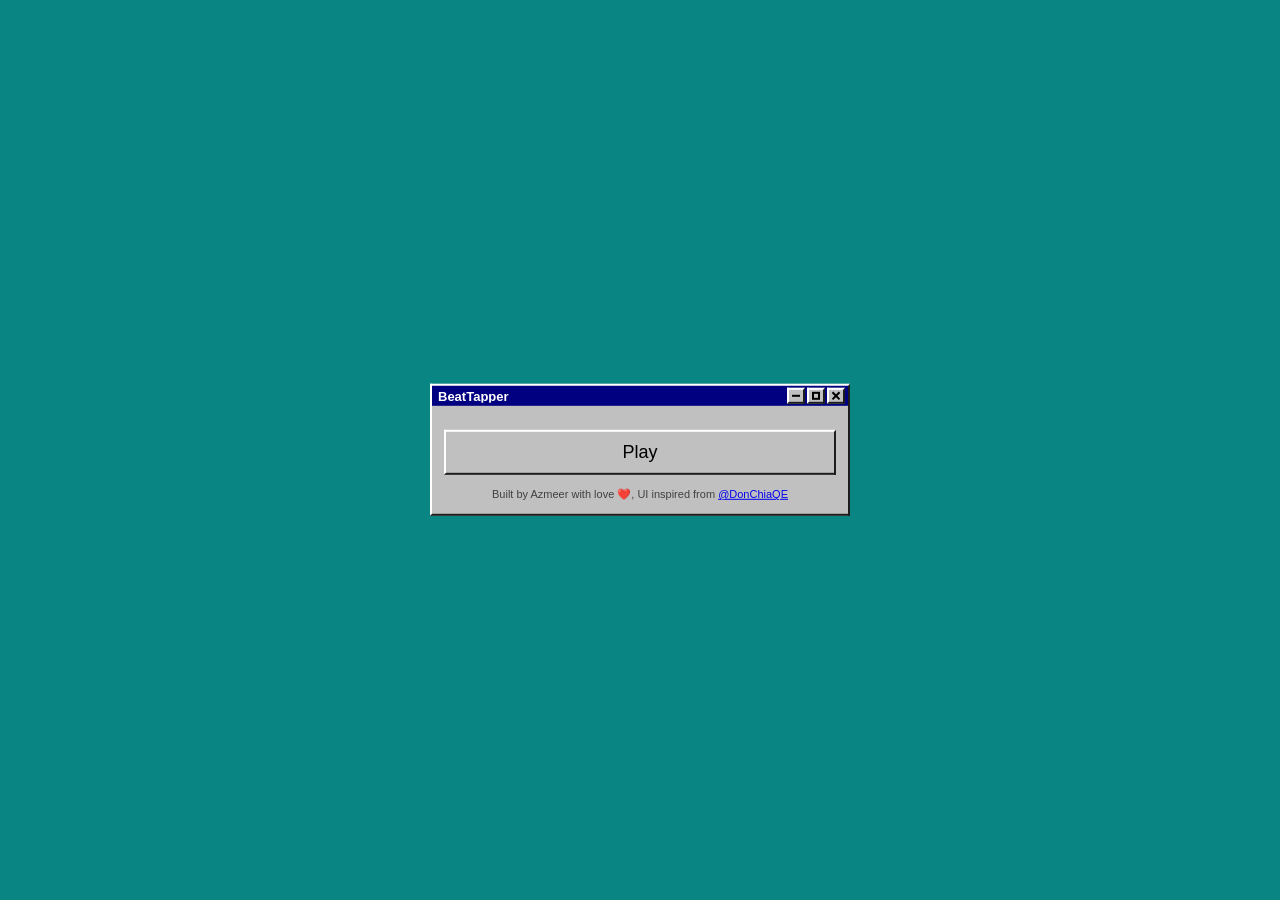
==== src/index.html @ 8e5fa7b8 "used AI to fix few bugs, the prompt were the notes are invisible in the starting and then reapears i" ====
<!DOCTYPE html>
<html>
    <head>
        <meta charset="UTF-8">
        <title>BeatTapper</title>
        <link rel="stylesheet" href="styles.css?v=10">
    </head>
<body>

    <section id="main-menu" class="screen">
        <div class="window-title">
            <span>BeatTapper</span>
            <div class="window-buttons" aria-label="Window controls">
                <button type="button" class="window-button is-min" aria-label="Minimize"></button>
                <button type="button" class="window-button is-max" aria-label="Maximize"></button>
                <button type="button" class="window-button is-close" aria-label="Close"></button>
            </div>
        </div>
        <button id="btnPlay" class="primary">Play</button>
        <small id="creditsLabel">Built by Azmeer with love ❤️, UI inspired from <a href="https://github.com/DonChiaQE/win95">@DonChiaQE</a></small>
    </section>

    <section id="song-select" class="screen" hidden>
        <div class="window-title">
            <span>Select Level</span>
            <div class="window-buttons" aria-label="Window controls">
                <button type="button" class="window-button is-min" aria-label="Minimize"></button>
                <button type="button" class="window-button is-max" aria-label="Maximize"></button>
                <button type="button" class="window-button is-close" aria-label="Close"></button>
            </div>
        </div>
        <div id="songsList" aria-label="Level selection"></div>
    </section>
    
    <section id="game-container" class="screen" hidden> 
        <div class="window-title">
            <span>BeatTapper</span>
            <div class="window-buttons" aria-label="Window controls">
                <button type="button" class="window-button is-min" aria-label="Minimize"></button>
                <button type="button" class="window-button is-max" aria-label="Maximize"></button>
                <button type="button" class="window-button is-close" aria-label="Close"></button>
            </div>
        </div>
        <div id="game-stage">
            <div id="hud">
                <small>Score</small>
                <div id="score">00000000</div>
            </div>

            <div id="playfield-shell">
                <div id="comboWrap">
                    <div id="combo">0</div>
                    <small>Combo</small>
                </div>

                <div id="lane-frame">
                    <div id="lane-grid" aria-hidden="true">
                        <div class="lane lane-1"></div>
                        <div class="lane lane-2"></div>
                        <div class="lane lane-3"></div>
                        <div class="lane lane-4"></div>
                    </div>
                    <canvas id="gameCanvas"></canvas>
                    <div id="judgement-line" aria-hidden="true"></div>
                    <div id="judgement" aria-live="polite"></div>
                </div>

                <div id="error-bar" aria-hidden="true">
                    <div id="error-bar-labels">
                        <span class="error-bar-label left">Early</span>
                        <span class="error-bar-label left">Lane Monitor</span>
                        <span class="error-bar-label left">Late</span>
                    </div>
                    <div id="error-lane-grid">
                        <div class="error-lane lane-1" data-lane="0">
                            <div class="error-lane-meter"></div>
                        </div>
                        <div class="error-lane lane-2" data-lane="1">
                            <div class="error-lane-meter"></div>
                        </div>
                        <div class="error-lane lane-3" data-lane="2">
                            <div class="error-lane-meter"></div>
                        </div>
                        <div class="error-lane lane-4" data-lane="3">
                            <div class="error-lane-meter"></div>
                        </div>
                    </div>
                    <div id="error-bar-center"></div>
                    <div id="errorMarkers"></div>
                </div>

                <div id="keys" aria-hidden="true">
                    <div class="key-slot lane-1" data-lane="0">A</div>
                    <div class="key-slot lane-1" data-lane="1">S</div>
                    <div class="key-slot lane-1" data-lane="2">D</div>
                    <div class="key-slot lane-1" data-lane="3">F</div>
                </div>
            </div>
        </div>
    </section>

    <section id="result-screen"  class="screen" hidden>
        <div class="results-card">
            <div class="window-title">
                <span>Results</span>
                <div class="window-buttons" aria-label="Window controls">
                    <button type="button" class="window-button is-min" aria-label="Minimize"></button>
                    <button type="button" class="window-button is-max" aria-label="Maximize"></button>
                    <button type="button" class="window-button is-close" aria-label="Close"></button>
                </div>
            </div>
            <small>Results</small>
            <div class="result-stat">
                <span>Final Score</span>
                <strong id="resultScore">0</strong>
            </div>
            <div class="result-stat">
                <span>Max Combo</span>
                <strong id="resultCombo">0</strong>
            </div>
            <button id="btnBackToMenu" class="primary">Back To Menu</button>
        </div>
    </section>

    <script src="main.js?v=8"></script>   
</body>
</html>
---- src/styles.css ----
:root{
    --bg: #098684;
    --panel: #c0c0c0;
    --panel-mid: #b3b2b2;
    --panel-light: #ffffff;
    --panel-dark: #7b7b7b;
    --panel-deep: #1e1d1d;
    --text: #000000;
    --muted: #404040;
    --field-alt: #0f0f0f;
    --lane-divider: #2f2f2f;
    --lane-1: #4f83ff;
    --lane-1-bright: #93c4ff;
    --lane-2: #35d4ff;
    --lane-2-bright: #9df0ff;
    --lane-3: #ff64be;
    --lane-3-bright: #ffaad9;
    --lane-4: #d74bff;
    --lane-4-bright: #efabff;
    --perfect: #f2ffff;
    --great: #55cf7b;
    --good: #d7ac22;
    --miss: #c53545;
    --receptor-height: 64px;
    --judgement-line-offset: 86px;
}

* {
    margin: 0;
    padding: 0;
    box-sizing: border-box;
    border-radius: 0 !important;
}

[hidden] {
    display: none !important;
}

[hidden]::before, [hidden]::after {
    content: none !important;
}
html, body {
    width: 100%;
    min-height: 100%;
}

body {
    width: 100%;
    min-height: 100vh;
    font: 13px "MS Sans Serif", Tahoma, Arial, sans-serif;
    background: var(--bg);
    color: var(--text);
    display: flex;
    justify-content: center;
    align-items: center;
    overflow: hidden;
}

button {
    font: inherit;
    color: var(--text);
    background: var(--panel);
    border: 2px solid var(--panel-light);
    border-right-color: var(--panel-deep);
    border-bottom-color: var(--panel-deep);
    padding: 10px 16px;
    cursor: pointer;
}

button:hover {
    background: #d4d0c8;
}

button:active {
    border-top-color: var(--panel-deep);
    border-left-color: var(--panel-deep);
    border-right-color: var(--panel-light);
    border-bottom-color: var(--panel-light);
    padding: 11px 15px 9px 17px;
}

button.primary {
    min-width: 200px;
}

section {
    width: min(100%, 980px);
    min-height: 100vh;
    padding: 24px 16px 28px;
    display: flex;
    flex-direction: column;
    align-items: center;
    justify-content: center;
}

.screen:not([hidden]) {
    animation: screen-fade 180ms steps(1, end);
}

#main-menu, #song-select, #game-container {
    width: min(100%, 420px);
    min-height: auto;
    margin: 0;
    padding: 12px;
    background: var(--panel);
    border: 2px solid var(--panel-light);
    border-right-color: var(--panel-deep);
    border-bottom-color: var(--panel-deep);
}

#game-container {
    width: min(100%, 560px);
}   

#main-menu, #song-select, #game-container, #result-screen {
    position: absolute;
    top: 50%;
    left: 50%;
    transform: translate(-50%, -50%);
}

.window-title {
    width: calc(100% + 24px);
    min-height: 20px;
    margin: -12px -12px 12px;
    padding: 2px 3px 2px 6px;
    background: #000080;
    color: #ffffff;
    display: flex;
    align-items: center;
    justify-content: space-between;
    gap: 8px;
    font-weight: 700;
    line-height: 1;
}

.window-title span {
    overflow: hidden;
    text-overflow: ellipsis;
    white-space: nowrap;
}

.window-buttons {
    display: flex;
    align-items: center;
    gap: 2px;
    flex: 0 0 auto;
}

.window-button {
    position: relative;
    width: 18px;
    height: 16px;
    min-width: 0;
    padding: 0;
    background: var(--panel);
    color: var(--text);
    border: 2px solid var(--panel-light);
    border-right-color: var(--panel-deep);
    border-bottom-color: var(--panel-deep);
    overflow: hidden;
    line-height: 1;
}

.window-button::before, .window-button::after {
    content: "";
    position: absolute;
    background: #000000;
    pointer-events: none;
}

.window-button.is-min::before {
    left: 50%;
    top: 50%;
    width: 8px;
    height: 2px;
    transform: translate(-50%, -50%);
}

.window-button.is-max::before {
    left: 50%;
    top: 50%;
    width: 8px;
    height: 8px;
    background: transparent;
    border: 2px solid #000000;
    box-sizing: border-box;
    transform: translate(-50%, -50%);
}

.window-button.is-close::before, .window-button.is-close::after {
    left: 50%;
    top: 50%;
    width: 10px;
    height: 2px;
    transform-origin: center;
}

.window-button.is-close::before {
    transform: translate(-50%, -50%) rotate(45deg);
}

.window-button.is-close::after {
    transform: translate(-50%, -50%) rotate(-45deg);
}

.window-button:hover {
    background: #d4d0c8;
}

.window-button:focus-visible {
    outline: 1px dotted #000000;
    outline-offset: -4px;
}

.window-button:active {
    padding: 0;
    transform: translate(2px, 2px);
    border-top-color: var(--panel-deep);
    border-left-color: var(--panel-deep);
    border-right-color: var(--panel-light);
    border-bottom-color: var(--panel-light);
    box-shadow: inset 1px 1px 0 var(--panel-dark);
}


#main-menu {
    gap: 12px;
}
#main-menu .primary {
    width: 100%;
    font-size: 18px; 
}

#creditsLabel {
    max-width: 100%;
    text-align: center;
    font-size: 11px;
    line-height: 1.4;
    color: var(--muted);
}

#songsList {
    width: 100%;
    display: grid;
    gap: 8px;
}

#songsList button {
    width: 100%;
    padding: 10px;
    text-align: left;
    display: grid;
    gap: 4px;
    background: var(--panel-mid);
    border: 2px solid var(--panel-light);
    border-right-color: var(--panel-deep);
    border-bottom-color: var(--panel-deep);
}

#songsList button:hover {
    background: #000080;
    color: #ffffff;
}

#songsList strong {
    font-size: 14px;
    font-weight: 700;
}

#game-container {
    justify-content: center;
    width: min(100%, 560px);
    margin: 0;
    min-height: auto;
}

#game-stage {
    width: 100%;
    display: flex;
    flex-direction: column;
    align-items: center;
    gap: 8px;
    margin: 0 auto;
}

#hud, #playfield-shell {
    background: var(--panel);
    border: 2px solid var(--panel-light);
    border-right-color: var(--panel-deep);
    border-bottom-color: var(--panel-deep);
}

#hud {
    width: min(100%, 444px);
    padding: 6px;
    text-align: center;
}

#hud small, #comboWrap small, .results-card small, .results-stat span {
    display: block;
    color: var(--muted);
    line-height: 1.1;
}

#score {
    display: inline-block;
    min-width: 216px;
    margin-top: 4px;
    padding: 6px 10px;
    background: #000000;
    color: #00ff66;
    font: 700 24px "Lucida Console", "Courier New", monospace;
    letter-spacing: 0.08em;
    border: 2px solid var(--panel-dark);
    border-top-color: var(--panel-deep);
    border-left-color: var(--panel-deep);
    border-right-color: var(--panel-light);
    border-bottom-color: var(--panel-light);
}

#playfield-shell {
    position: relative;
    width: min(100%, 444px);
    padding: 8px;
    display: flex;
    flex-direction: column;
    align-items: center;
    gap: 6px;
}

#comboWrap {
    position: absolute;
    left: 50%;
    top: 42%;
    transform: translate(-50%, -50%);
    z-index: 7;
    padding: 6px 10px;
    background: var(--panel);
    border: 2px solid var(--panel-light);
    border-right-color: var(--panel-deep);
    border-bottom-color: var(--panel-deep);
    text-align: center;
    pointer-events: none;
}

#comboWrap.pulse {
    animation: combo-pulse 140ms steps(2, end);
}

#combo {
    font: 700 28px "Lucida Console", "Courier New", monospace;
    line-height: 1;
    letter-spacing: 0.05em;
}

#lane-frame {
    position: relative;
    width: 100%;
    aspect-ratio: 4 / 5.6;
    background: var(--panel-dark);
    border: 2px solid var(--panel-dark);
    border-top-color: var(--panel-deep);
    border-left-color: var(--panel-deep);
    border-right-color: var(--panel-light);
    border-bottom-color: var(--panel-light);
    overflow: hidden;
}

#lane-frame::after {
    content: "";
    position: absolute;
    left: 0;
    right: 0;
    bottom: 0;
    height: calc(var(--judgement-line-offset) + 8px);
    z-index: 4;
    pointer-events: none;
    background: linear-gradient(to bottom, rgba(15, 15, 15, 0) 0%, rgba(8, 8, 8, 0.28) 42%, rgba(0, 0, 0, 0.82) 78%, #000000 100%);
}

#lane-grid, #gameCanvas, #judgement-line, #judgement {
    position: absolute;
    inset: 0;
}

#lane-grid {
    display: grid;
    grid-template-columns: repeat(4, minmax(0, 1fr));
    background: var(--field-alt);
    overflow: hidden;
}

.lane {
    position: relative;
    min-width: 0;
}

.lane + .lane {
    border-left: 1px solid var(--lane-divider);
}

.lane::before {
    content: "";
    position: absolute;
    inset: 0;
    pointer-events: none;
    
}

.lane.lane-1::before {
    background: rgba(79, 131, 255, 0.08);
}

.lane.lane-2::before {
    background: rgba(53, 212, 255, 0.08);
}

.lane.lane-3::before {
    background: rgba(255, 100, 190, 0.08)
}

.lane.lane-4::before {
    background: rgba(215, 75, 255, 0.08)
}

#gameCanvas {
    z-index: 3;
    width: 100%;
    height: 100%;
}

#judgement-line {
    top: auto;
    bottom: var(--judgement-line-offset);
    height: 3px;
    z-index: 5;
    background: #f5f5f5;
    border-top: 1px solid #ffffff;
    border-bottom: 1px solid #1e1d1d;
    pointer-events: none;
}

#judgement {
    inset: auto 0 calc(var(--judgement-line-offset) + 20px) 0;
    height: 42px;
    z-index: 6;
    display: grid;
    place-items: center;
    font: 700 22px "MS Sans Serif", Tahoma, Arial, sans-serif;
    opacity: 0;
    pointer-events: none;
}

#judgement.show {
    animation: judgement-pop 240ms linear forwards;
}

#judgement[data-judgement="PERFECT"] {
    color: var(--perfect);
}

#judgement[data-judgement="GREAT"] {
    color: var(--great);
}

#judgement[data-judgement="GOOD"] {
    color: var(--good);
}

#judgement[data-judgement="MISS"] {
    color: var(--miss);
}

#error-bar {
    position: relative;
    width: 100%;
    height: 34px;
    background: var(--panel-mid);
    border: 2px solid var(--panel-dark);
    border-top-color: var(--panel-deep);
    border-left-color: var(--panel-deep);
    border-right-color: var(--panel-light);
    border-bottom-color: var(--panel-light);
    overflow: hidden;
}

#error-bar-labels {
    position: absolute;
    inset: 2px 4px auto 4px;
    height: 10px;
    display: flex;
    align-items: center;
    justify-content: space-between;
    font-size: 9px;
    color: var(--muted);
    pointer-events: none;
    z-index: 4;
}

.error-bar-label {
    padding: 0 3px;
    background: rgba(192, 192, 192, 0.92);
    line-height: 1;
}

#error-lane-grid {
    position: absolute;
    inset: 12px 2px 2px 2px;
    display: grid;
    grid-template-columns: repeat(4, minmax(0, 1fr));
    z-index: 1;
}

.error-lane {
    position: relative;
    min-width: 0;
    background: #b9b9b9;
    --meter-scale: 0.12;
    --meter-opacity: 0.18;
}

.error-lane + .error-lane {
    border-left: 1px solid var(--panel-dark);
}

.error-lane::before {
    content: "";
    position: absolute;
    inset: 0;
    opacity: 0.12;
    pointer-events: none;
}

.error-lane.lane-1::before {
    background: rgba(79, 131, 255, 0.22);
}

.error-lane.lane-2::before {
    background: rgba(53, 212, 255, 0.22);
}

.error-lane.lane-3::before {
    background: rgba(255, 100, 190, 0.22);
}

.error-lane.lane-4::before {
    background: rgba(215, 75, 255, 0.22)
}

.error-lane::after {
    content: "";
    position: absolute;
    top: 2px;
    left: 50%;
    width: 10px;
    height: 4px;
    transform: translateX(-50%);
    background: #8c8c8c;
    border: 1px solid var(--panel-dark);
    border-right-color: var(--panel-light);
    border-bottom-color: var(--panel-light);
    pointer-events: none;
}

.error-lane-meter {
    position: absolute;
    left: 2px;
    right: 2px;
    bottom: 2px;
    height: 7px;
    transform-origin: left center;
    transform: scaleX(var(--meter-scale));
    opacity: var(--meter-opacity);
    transition: transform 60ms linear, opacity 60ms linear, height 60ms linear, background 60ms linear;
}

.error-lane.lane-1 .error-lane-meter {
    background: var(--lane-1);
}

.error-lane.lane-2 .error-lane-meter {
    background: var(--lane-2);
}

.error-lane.lane-3 .error-lane-meter {
    background: var(--lane-3)
}

.error-lane.lane-4 .error-lane-meter {
    background: var(--lane-4)
}

.error-lane.active .error-lane-meter {
    height: 9px;
    opacity: 0.8;
}

.error-lane.holding .error-lane-meter {
    height: 11px;
    opacity: 0.92;
}

.error-lane.active::after, .error-lane.holding::after {
    border-top-color: var(--panel-light);
    border-left-color: var(--panel-light);
}

.error-lane.lane-1.active::after, .error-lane.lane-1.holding::after {
    background: var(--lane-1-bright);
}

.error-lane.lane-2.active::after, .error-lane.lane-2.holding::after {
    background: var(--lane-2-bright);
}

.error-lane.lane-3.active::after, .error-lane.lane-3.holding::after {
    background: var(--lane-3-bright);
}

.error-lane.lane-4.active::after, .error-lane.lane-4.holding::after {
    background: var(--lane-4-bright);
}

.error-lane.flash[data-judgement="PERFECT"] .error-lane-meter, .error-lane.flash[data-judgement="PERFECT"]::after {
    background: var(--perfect);
}

.error-lane.flash[data-judgement="GREAT"] .error-lane-meter, .error-lane.flash[data-judgement="GREAT"]::after {
    background: var(--great);
}

.error-lane.flash[data-judgement="GOOD"] .error-lane-meter, .error-lane.flash[data-judgement="GOOD"]::after {
    background: var(--good);
}

.error-lane.flash[data-judgement="MISS"] .error-lane-meter, .error-lane.flash[data-judgement="MISS"]::after {
    background: var(--miss);
}

#error-bar-center {
    position: absolute;
    top: 1px;
    bottom: 2px;
    left: 50%;
    width: 1px;
    transform: translateX(-50%);
    background: #000000;
    z-index: 3;
}

#errorMarkers {
    position: absolute;
    inset: 12px 0 0 0;
    z-index: 5;
}

.error-marker {
    position: absolute;
    top: 0;
    width: 3px;
    height: 18px;
    margin-left: -1.5px;
    background: currentColor;
    border: 1px solid rgba(0, 0, 0, 0.35);
    opacity: 0;
    animation: error-fade 900ms linear forwards;
}

.error-marker[data-judgement="PERFECT"] {
    color: var(--perfect)
}

.error-marker[data-judgement="GREAT"] {
    color: var(--great)
}

.error-marker[data-judgement="GOOD"] {
    color: var(--good)
}

.error-marker[data-judgement="MISS"] {
    color: var(--miss)
}

#keys {
    width: 100%;
    display: grid;
    grid-template-columns: repeat(4, minmax(0, 1fr));
    background: var(--panel-mid);
    border: 2px solid var(--panel-light);
    border-right-color: var(--panel-deep);
    border-bottom-color: var(--panel-deep); 
    overflow: hidden;
}

.key-slot {
    position: relative;
    height: var(--receptor-height);
    display: grid;
    place-items: center;
    font: 700 22px "MS Sans Serif", Tahoma, Arial, sans-serif;
    color: var(--text);
    background: var(--panel);
    box-shadow: inset 1px 1px 0 #ffffff, inset -1px -1px 0 var(--panel-dark);
    transition: transform 50ms linear, background 50ms linear, color 50ms linear, box-shadow 50ms linear;
}

.key-slot + .key-slot {
    border-left: 1px solid var(--panel-dark);
}

.key-slot::before {
    content: "";
    position: absolute;
    inset: 0;
    pointer-events: none;
    opacity: 0.14;
}

.key-slot.lane-1::before {
    background: rgba(79, 131, 255, 0.18);
}

.key-slot.lane-2::before {
    background: rgba(53, 212, 255, 0.18);
}

.key-slot.lane-3::before {
    background: rgba(255, 100, 190, 0.18);
}

.key-slot.lane-4::before {
    background: rgba(215, 75, 255, 0.18);
}

.key-slot.active {
    transform: translate(1px, 1px);
    box-shadow: inset 1px 1px 0 var(--panel-dark), inset -1px -1px 0 #ffffff;
}

.key-slot.lane-1.active {
    background: #b9ccf0;
    color: #153c92;
}

.key-slot.lane-2.active {
    background: #b7e5f0;
    color: #0c6377;
}

.key-slot.lane-3.active {
    background: #efbad8;
    color: #8f2358;
}

.key-slot.lane-4.active {
    background: #d9b8ef;
    color: #6f2790;
}

#results-screen {
    width: min(100%, 420px);
    min-height: auto;
    margin: 0;
    padding: 0;
    justify-content: center;
}


.results-card {
    width: 100%;
    padding: 12px;
    background: var(--panel);
    border: 2px solid var(--panel-light);
    border-right-color: var(--panel-deep);
    border-bottom-color: var(--panel-deep);
    display: grid;
    gap: 10px;
}

.results-card > .window-title {
    margin: -12px -12px 0;
}

.result-stat {
    display: flex;
    justify-content: space-between;
    align-items: center;
    gap: 12px;
    padding: 8px;
    background: var(--panel-mid);
    border: 2px solid var(--panel-dark);
    border-top-color: var(--panel-deep);
    border-left-color: var(--panel-deep);
    border-right-color: var(--panel-light);
    border-bottom-color: var(--panel-light);
}

.result-stat strong {
    font: 700 22px "Lucida Console", "Courier New", monospace;
    letter-spacing: 0.04em;
}

@keyframes screen-fade {
    from {
        opacity: 0;
    }

    to {
        opacity: 1;
    }
}

@keyframes judgement-pop {
    0% {
        opacity: 0;
        transform: translateY(8px);
    }

    30% {
        opacity: 1;
        transform: translateY(0);
    }

    100% {
        opacity: 0;
        transform: translateY(-10px);
    }
}

@keyframes combo-pulse {
    0% {
        transform: translate(-50%, -50%);
    }

    50% {
        transform: translate(-50%, -50%) scale(1.04);
    }

    100% {
        transform: translate(-50%, -50%);
    }
}

@keyframes error-fade {
    0% {
        opacity: 1; transform: translateY(0);
    }

    100% {
        opacity: 0;
        transform: translateY(-4px);
    }
}

@media (max-width: 640px) {
    body {
        overflow-y: auto;
    }

    section {
        padding: 16px 12px 20px;
    }

    #hud, #playfield-shell {
        width: min(100%, 380px);
    }

    #score {
        min-width: 188px;
        font-size: 20px;
    }

    #combo {
        font-size: 24px;
    }

    #judgement {
        font-size: 18px;
    }

    .key-slot {
        font-size: 20px
    }
}
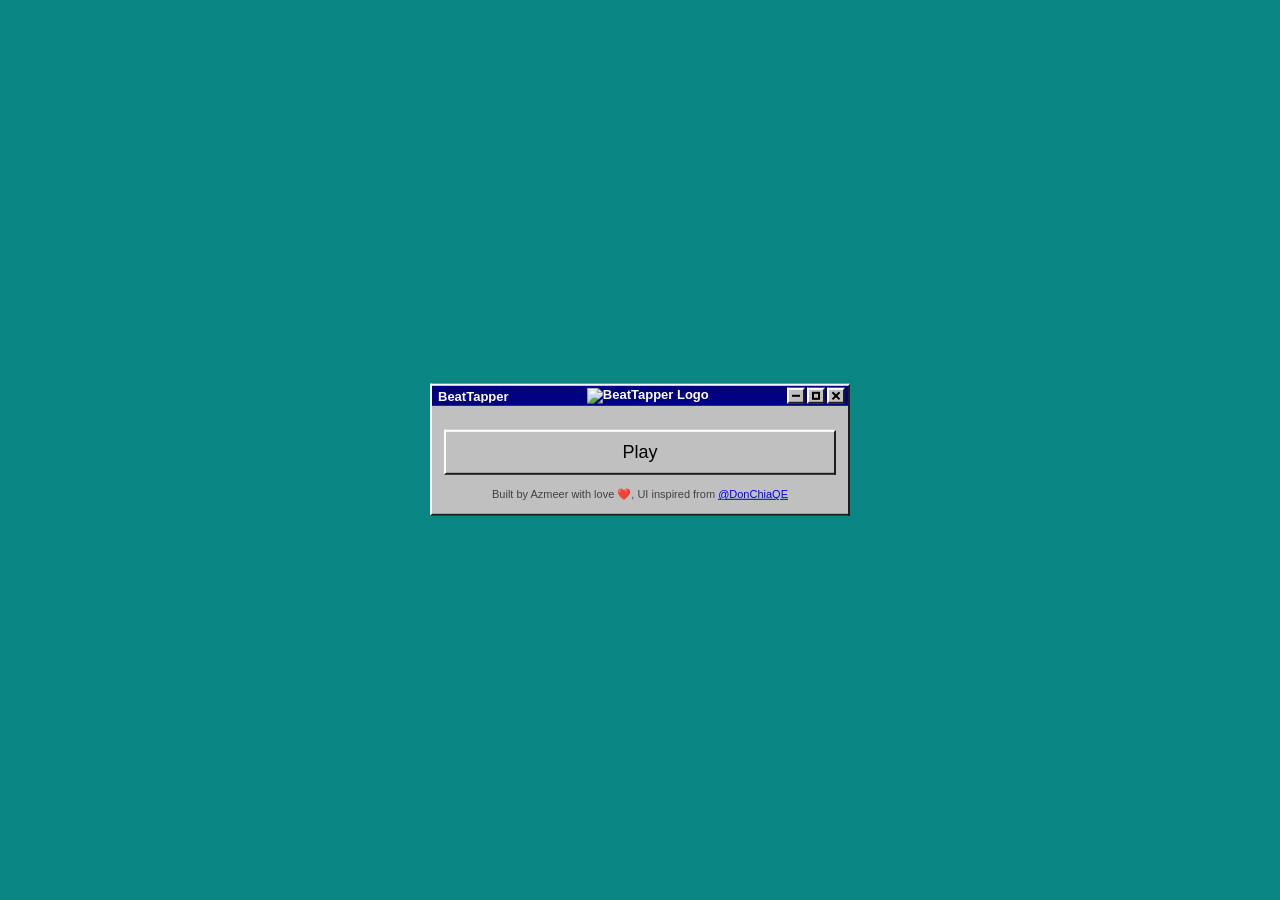
==== commit 3762665e: "Update index.html" ====
--- a/src/index.html
+++ b/src/index.html
@@ -10,6 +10,7 @@
     <section id="main-menu" class="screen">
         <div class="window-title">
             <span>BeatTapper</span>
+            <img src="assets/logo1.png" alt="BeatTapper Logo">
             <div class="window-buttons" aria-label="Window controls">
                 <button type="button" class="window-button is-min" aria-label="Minimize"></button>
                 <button type="button" class="window-button is-max" aria-label="Maximize"></button>
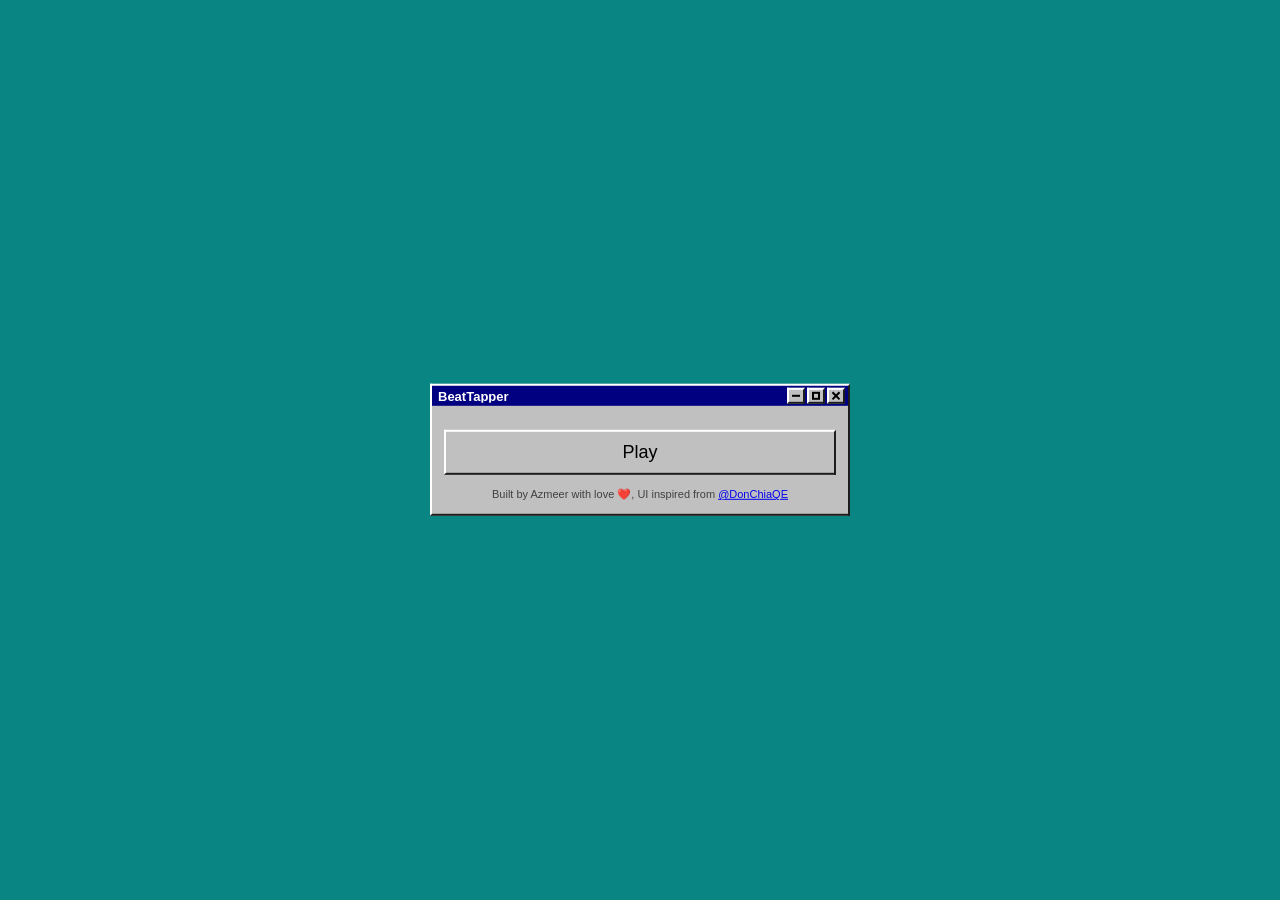
==== commit c7867ec8: "Update index.html" ====
--- a/src/index.html
+++ b/src/index.html
@@ -3,14 +3,16 @@
     <head>
         <meta charset="UTF-8">
         <title>BeatTapper</title>
-        <link rel="stylesheet" href="styles.css?v=10">
+        <link rel="stylesheet" href="styles.css?v=11">
     </head>
 <body>
-
+<div id="intro-screen">
+        <img src="https://raw.githubusercontent.com/Sudo-Aju/BeatTapper/main/Assets/logo1.png" alt="BeatTapper Logo">
+    </div>
     <section id="main-menu" class="screen">
         <div class="window-title">
             <span>BeatTapper</span>
-            <img src="assets/logo1.png" alt="BeatTapper Logo">
+            
             <div class="window-buttons" aria-label="Window controls">
                 <button type="button" class="window-button is-min" aria-label="Minimize"></button>
                 <button type="button" class="window-button is-max" aria-label="Maximize"></button>
--- a/src/styles.css
+++ b/src/styles.css
@@ -56,6 +56,48 @@
     overflow: hidden;
 }
 
+#intro-screen {
+        position: fixed;
+        top: 0;
+        left: 0;
+        width: 100%;
+        height: 100%;
+        background-color: black;
+        display: flex;
+        justify-content: center;
+        align-items: center;
+        z-index: 9999;
+        animation: fadeOut 1s ease-in-out 3s forwards; 
+        pointer-events: none; 
+    }
+
+    
+#intro-logo {
+    width: 200px;
+    opacity: 0;
+    animation: fadeInScale 2s ease-out forwards;
+}
+
+@keyframes fadeInScale {
+    0% { opacity: 0; transform: scale(0.5); }
+    100% { opacity: 1; transform: scale(1); }
+}
+
+@keyframes fadeOut {
+    0% { opacity: 1; }
+    100% { opacity: 0; visibility: hidden; }
+}
+
+#main-menu {
+    animation: fadeIn 1s ease-in 3s forwards;
+    opacity: 0;
+    gap: 12px;
+}
+
+@keyframes fadeIn {
+    to { opacity: 1; }
+}
+
 button {
     font: inherit;
     color: var(--text);
@@ -223,10 +265,6 @@
     box-shadow: inset 1px 1px 0 var(--panel-dark);
 }
 
-
-#main-menu {
-    gap: 12px;
-}
 #main-menu .primary {
     width: 100%;
     font-size: 18px; 
